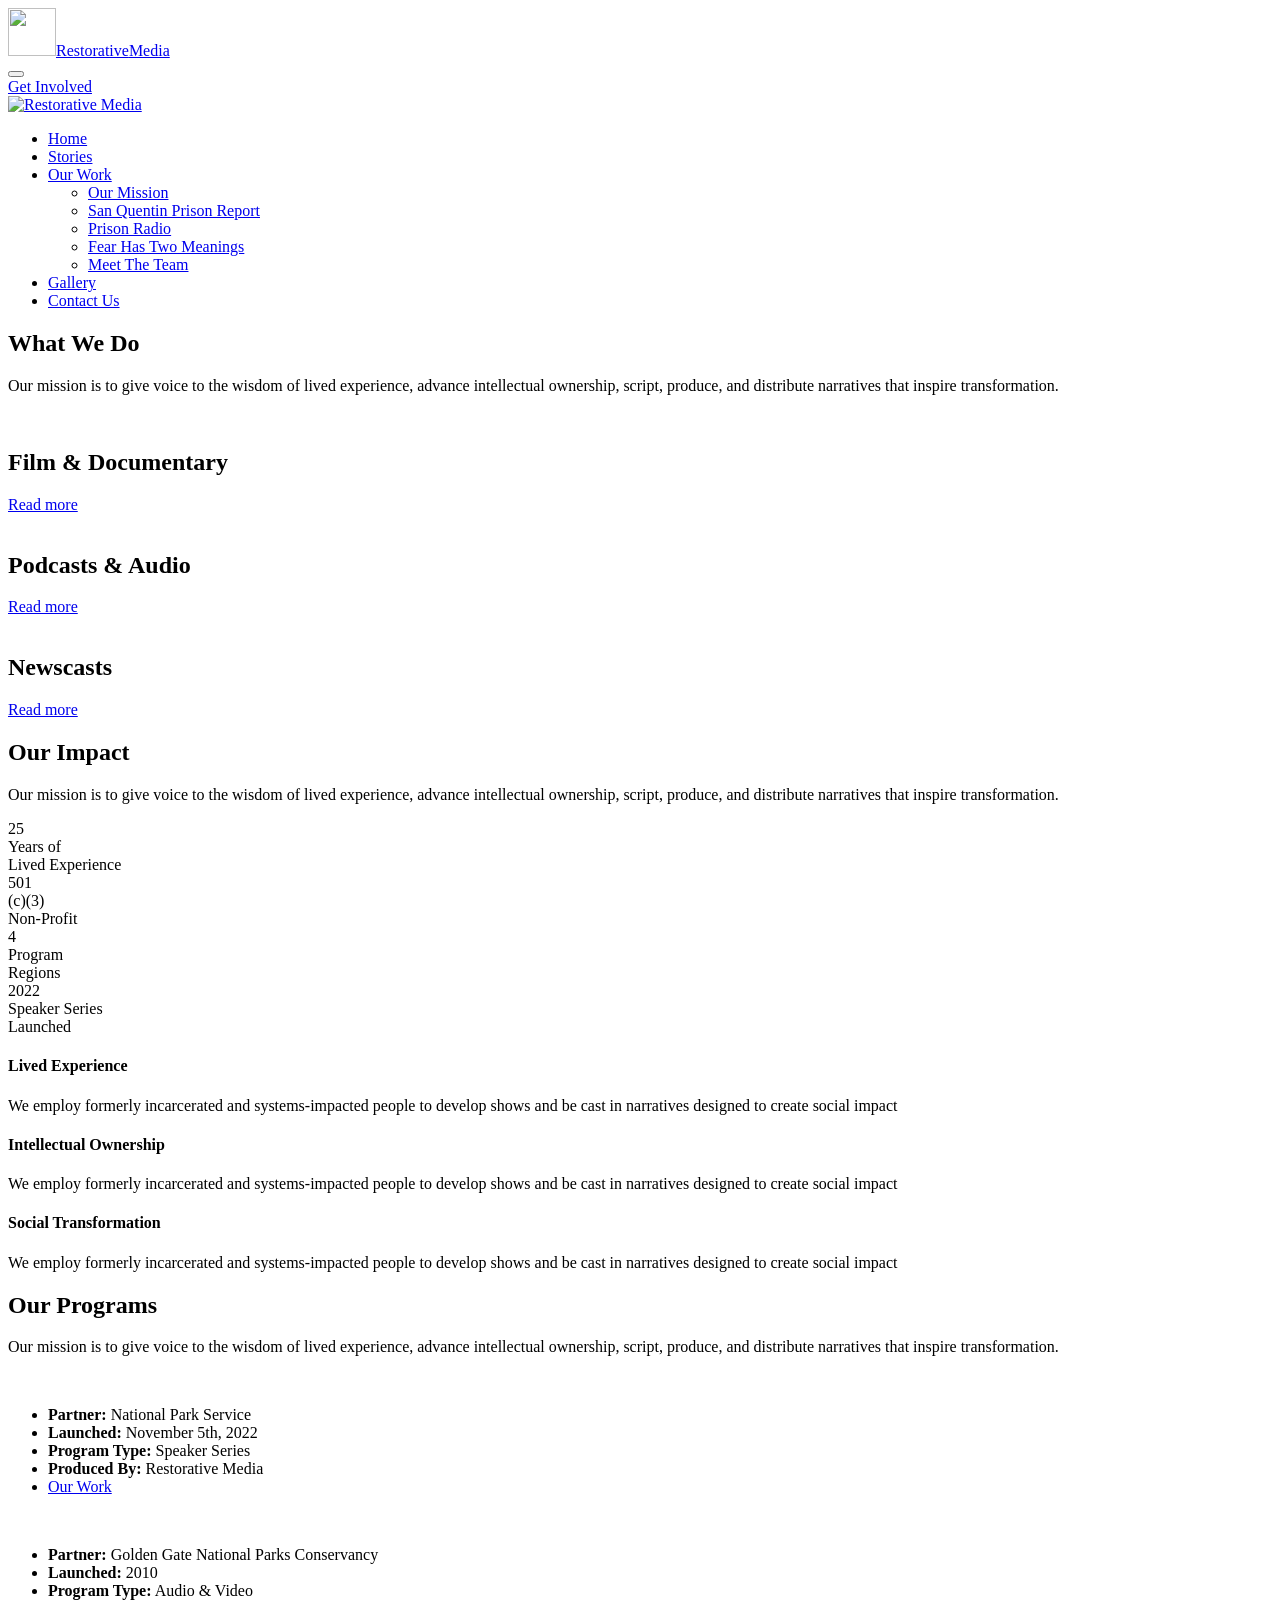
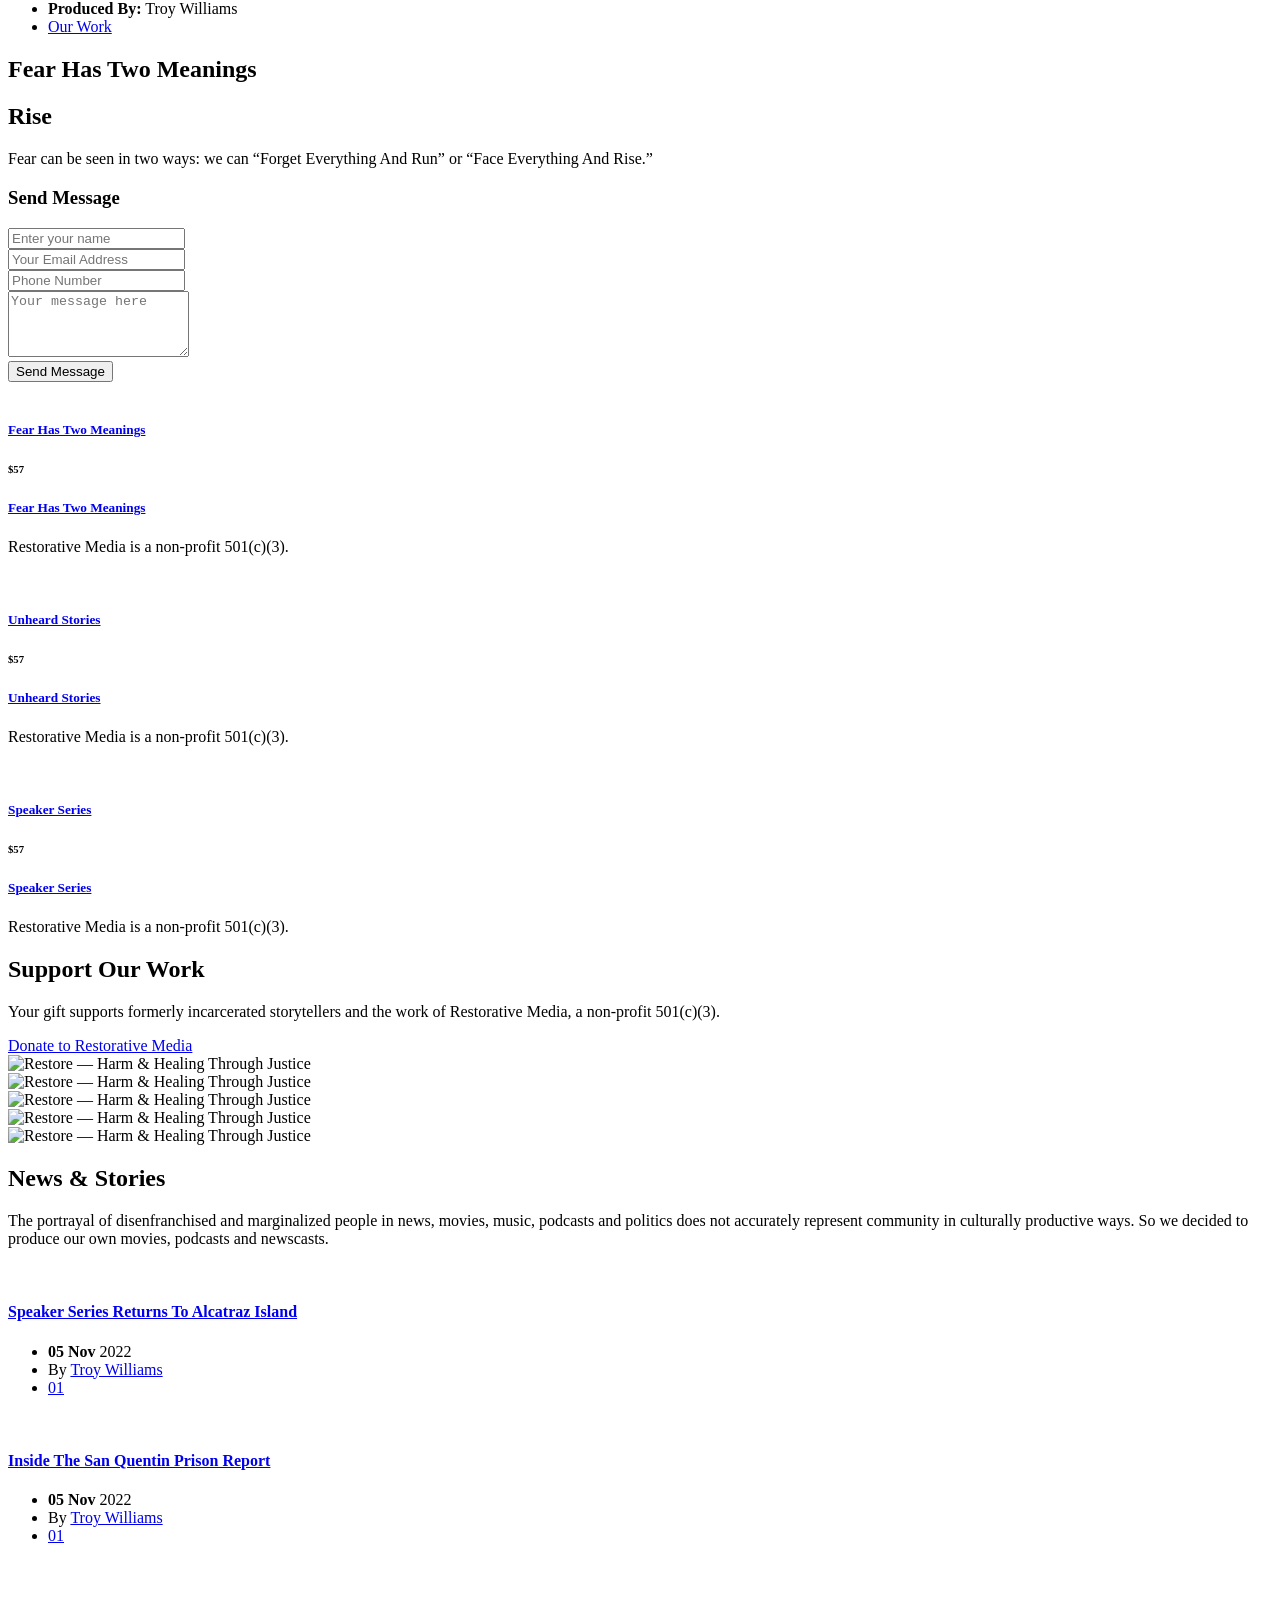
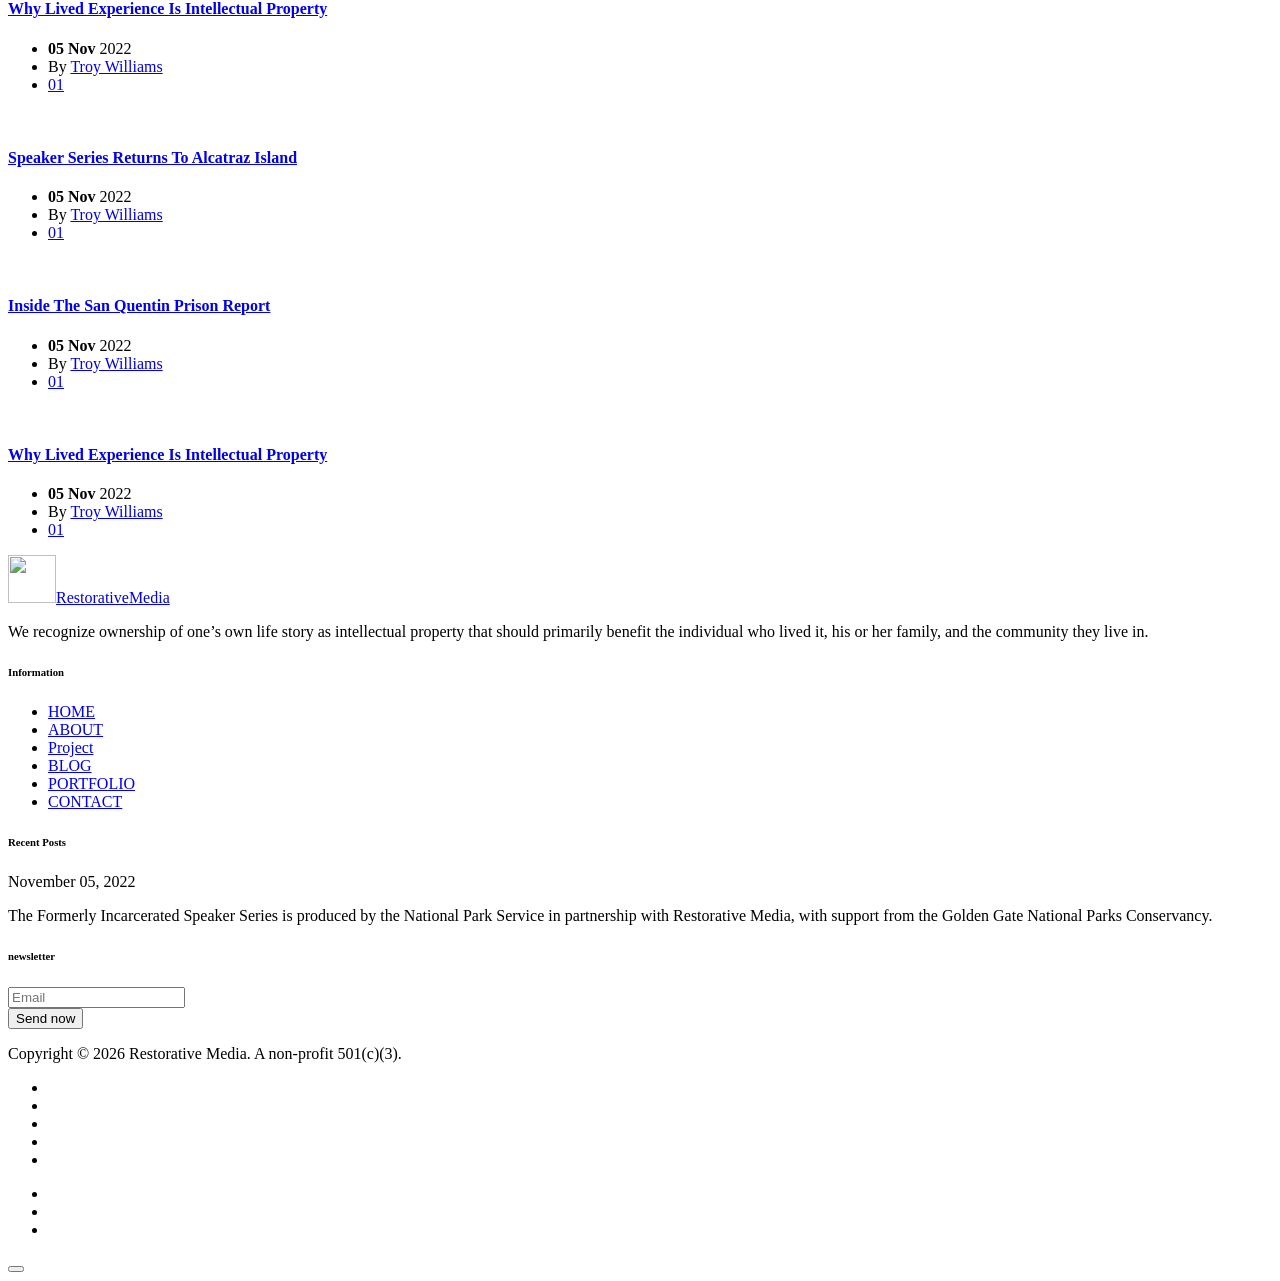
==== xhtml/index.html @ 918226c5 "Restorative Media site — initial commit Client site for Restorative Media (non-profit 501(c)(3)), bu" ====
<!--
================================================================================
  Restorative Media  |  Decolonizing Narratives
  https://www.restorativemedia.org/

  Copyright (c) 2026 Restorative Media. All rights reserved.
  This website and its contents are the property of Restorative Media.
  Unauthorized copying, distribution, or use is strictly prohibited.

  Website developed by : StynerDev
  Developer website    : https://www.styner.dev/
  Website URL          : https://www.stynerdev.com/
================================================================================
-->
<!DOCTYPE html>
<html lang="en">
<head>
	<meta charset="utf-8">
	<meta http-equiv="X-UA-Compatible" content="IE=edge">
	<!-- Content-Security-Policy: only same-origin assets may load. Blocks any injected third-party script. -->
	<meta http-equiv="Content-Security-Policy" content="default-src 'self'; base-uri 'self'; object-src 'none'; script-src 'self' 'unsafe-inline'; style-src 'self' 'unsafe-inline'; img-src 'self' data: https://i.ytimg.com; font-src 'self'; media-src 'self'; frame-src https://www.youtube.com https://www.youtube-nocookie.com; connect-src 'self'; form-action 'self'">
	<meta name="referrer" content="strict-origin-when-cross-origin">
	<meta name="author" content="StynerDev — https://www.styner.dev/">
	<meta name="designer" content="StynerDev — https://www.styner.dev/">
	<meta name="copyright" content="Copyright (c) 2026 Restorative Media. All rights reserved.">
	<meta name="robots" content="index, follow">
	<meta name="keywords" content="Restorative Media, decolonizing narratives, formerly incarcerated, Speaker Series, Alcatraz, San Quentin Prison Report, restorative justice, lived experience">
	<meta name="description" content="Restorative Media &mdash; Decolonizing Narratives">
	<meta property="og:title" content="Restorative Media &mdash; Decolonizing Narratives">
	<meta property="og:description" content="Restorative Media &mdash; Decolonizing Narratives">
	<meta property="og:image" content="">
	<meta name="format-detection" content="telephone=no">
	<link type="text/plain" rel="author" href="/humans.txt">
	
	<!-- FAVICONS ICON -->
	<link rel="icon" href="/images/favicon.ico" type="image/x-icon">
	<link rel="shortcut icon" type="image/x-icon" href="/images/favicon.png">
	
	<!-- PAGE TITLE HERE -->
	<title>Restorative Media &mdash; Decolonizing Narratives</title>
	
	<!-- MOBILE SPECIFIC -->
	<meta name="viewport" content="width=device-width, initial-scale=1">
	
	<!--[if lt IE 9]>
	<script src="/js/html5shiv.min.js"></script>
	<script src="/js/respond.min.js"></script>
	<![endif]-->
	
	<!-- STYLESHEETS -->
	<link rel="stylesheet" type="text/css" href="/fonts/fonts.css">
	<link rel="stylesheet" type="text/css" href="/css/plugins.min.css">
	<link rel="stylesheet" type="text/css" href="/plugins/fontawesome/css/font-awesome.min.css">
	<link rel="stylesheet" type="text/css" href="/plugins/line-awesome/css/line-awesome.min.css">
	<link rel="stylesheet" type="text/css" href="/plugins/flaticon/flaticon.css">
	<link rel="stylesheet" type="text/css" href="/plugins/themify/themify-icons.css">
	<link rel="stylesheet" type="text/css" href="/css/style.min.css">
	<link rel="stylesheet" type="text/css" href="/css/templete.min.css">
	<link class="skin" rel="stylesheet" type="text/css" href="/css/skin/skin-1.min.css">
	<link rel="stylesheet" type="text/css" href="/css/site.css">
	<!-- Fonts: self-hosted, no external requests -->
	
	<!-- REVOLUTION SLIDER CSS -->
	<link rel="stylesheet" type="text/css" href="/plugins/revolution/revolution/css/layers.css">
	<link rel="stylesheet" type="text/css" href="/plugins/revolution/revolution/css/settings.css">
	<link rel="stylesheet" type="text/css" href="/plugins/revolution/revolution/css/navigation.css">
	
</head>
<body id="bg">
<div class="page-wraper">
	<div id="loading-area"></div>
	<!-- header -->
    <header class="site-header hdr-on-light header-transparent mo-left">
		<!-- main header -->
        <div class="sticky-header main-bar-wraper navbar-expand-lg">
            <div class="main-bar clearfix ">
                <div class="container clearfix">
                    <!-- website logo -->
                    <div class="logo-header mostion">
						<a href="/"><img src="/images/logo-white.png" width="48" height="48" alt=""><span class="brand-name"><span>Restorative</span><span>Media</span></span></a>
					</div>
                    <!-- nav toggle button -->
                    <button class="navbar-toggler collapsed navicon justify-content-end" type="button" data-toggle="collapse" data-target="#navbarNavDropdown" aria-controls="navbarNavDropdown" aria-expanded="false" aria-label="Toggle navigation">
						<span></span>
						<span></span>
						<span></span>
					</button>
                    <!-- extra nav -->
                    <div class="extra-nav">
                        <div class="extra-cell">
                            <a href="/contact/" class="btn">Get Involved </a>
                        </div>
                    </div>
                    <!-- main nav -->
                    <div class="header-nav navbar-collapse collapse justify-content-end" id="navbarNavDropdown">
						<div class="logo-header">
							<a href="/"><img src="/images/logo.png" width="48" height="48" alt="Restorative Media"></a>
						</div>
                        <ul class="nav navbar-nav">	
							<li><a href="/">Home</a></li>
							<li><a href="/stories/">Stories</a></li>
							<li><a href="javascript:void(0);">Our Work <i class="fa fa-chevron-down"></i></a>
								<ul class="sub-menu">
									<li><a href="/our-mission/">Our Mission</a></li>
									<li><a href="/san-quentin-prison-report/">San Quentin Prison Report</a></li>
									<li><a href="/prison-radio/">Prison Radio</a></li>
									<li><a href="/fear-has-two-meanings/">Fear Has Two Meanings</a></li>
									<li><a href="/meet-the-team/">Meet The Team</a></li>
								</ul>
							</li>
							<li><a href="/gallery/">Gallery</a></li>
							<li><a href="/contact/">Contact Us</a></li>
						</ul>		
                    </div>
                </div>
            </div>
        </div>
        <!-- main header END -->
    </header>
    <!-- header END -->
    <!-- Content -->
    <div class="page-content bg-white">
        <!-- Slider Banner -->
        <div class="main-slider style-two default-banner" id="home">
            <div class="tp-banner-container">
                <div class="tp-banner" >
					<div id="welcome_wrapper" class="rev_slider_wrapper fullscreen-container" data-alias="reveal-add-on36" data-source="gallery" style="background:#ffffff;padding:0px;">
						<!-- START REVOLUTION SLIDER 5.4.7.2 fullscreen mode -->
							<div id="welcome" class="rev_slider fullscreenbanner" style="display:none;" data-version="5.4.7.2">
						<ul>	<!-- SLIDE  -->
							<li data-index="rs-100" data-transition="fadethroughdark" data-slotamount="default" data-hideafterloop="0" data-hideslideonmobile="off"  data-easein="default" data-easeout="default" data-masterspeed="default"  data-thumb=""  data-rotate="0"  data-saveperformance="off"  data-title="Slide" data-param1="" data-param2="" data-param3="" data-param4="" data-param5="" data-param6="" data-param7="" data-param8="" data-param9="" data-param10="" data-description="">
								<!-- MAIN IMAGE -->
								<img src="/images/main-slider/dummy.png"  alt=""  data-lazyload="/images/main-slider/slide5.jpg" data-bgposition="center center" data-kenburns="on" data-duration="4000" data-ease="Power3.easeInOut" data-scalestart="150" data-scaleend="100" data-rotatestart="0" data-rotateend="0" data-blurstart="0" data-blurend="0" data-offsetstart="0 0" data-offsetend="0 0" data-bgparallax="4" class="rev-slidebg" data-no-retina>
								<!-- LAYERS -->
								<!-- LAYER NR. 1 -->
								<div class="tp-caption tp-shape tp-shapewrapper ov-tp " 
									id="slide-100-layer-1" 
									data-x="['center','center','center','center']" data-hoffset="['0','0','0','0']" 
									data-y="['middle','middle','middle','middle']" data-voffset="['0','0','0','0']" 
									data-width="full"
									data-height="full"
									data-whitespace="nowrap"
									data-type="shape" 
									data-basealign="slide" 
									data-responsive_offset="off" 
									data-responsive="off"
									data-frames='[{"delay":10,"speed":1000,"frame":"0","from":"opacity:0;","to":"o:1;","ease":"Power3.easeInOut"},{"delay":"wait","speed":1500,"frame":"999","to":"opacity:0;","ease":"Power4.easeIn"}]'
									data-textAlign="['inherit','inherit','inherit','inherit']"
									data-paddingtop="[0,0,0,0]"
									data-paddingright="[0,0,0,0]"
									data-paddingbottom="[0,0,0,0]"
									data-paddingleft="[0,0,0,0]"
									style="z-index: 5;font-family:Open Sans;"></div>
								<!-- LAYER NR. 2 -->
								<div class="tp-caption  " 
									id="slide-100-layer-2" 
									data-x="['left','left','left','left']" data-hoffset="['0','0','0','15']" 
									data-y="['middle','middle','middle','middle']" data-voffset="['-70','-80','-70','-70']" 
									data-fontsize="['63','63','40','24']"
									data-lineheight="['70','70','60','30']"
									data-letterspacing="['0','0','0','0']"
									data-width="['1000','none','768','360']"
									data-height="none"
									data-whitespace="['normal','nowrap','normal','normal']"
									data-type="text" 
									data-responsive_offset="off" 
									data-responsive="off"
									data-frames='[{"delay":900,"speed":2000,"frame":"0","from":"z:0;rX:0;rY:0;rZ:0;sX:1.1;sY:1.1;skX:0;skY:0;opacity:0;","color":"#000000","to":"o:1;","ease":"Power3.easeInOut"},{"delay":"wait","speed":500,"frame":"999","color":"#000000","to":"opacity:0;","ease":"nothing"}]'
									data-textAlign="['left','left','left','left']"
									data-paddingtop="[0,0,0,0]"
									data-paddingright="[10,10,0,0]"
									data-paddingbottom="[0,0,0,0]"
									data-paddingleft="[0,0,0,0]"
									style="z-index: 6; min-width: 800px; max-width: 800px; font-weight: 700; white-space: normal; color: #000; font-family: poppins;">
										Decolonizing <br><span class="text-primary">Narratives</span>
								</div>
								<!-- LAYER NR. 3 -->
								<div class="tp-caption  " 
									id="slide-100-layer-3" 
									data-x="['left','left','left','left']" data-hoffset="['0','0','0','15']" 
									data-y="['middle','middle','middle','middle']" data-voffset="['50','20','10','10']" 
									data-fontsize="['16','16','16','14']"
									data-lineheight="['30','30','25','22']"
									data-width="['640','481','500','260']"
									data-height="none"
									data-whitespace="normal"
						 
									data-type="text" 
									data-responsive_offset="off" 
									data-responsive="off"
									data-frames='[{"delay":900,"speed":2000,"frame":"0","from":"z:0;rX:0;rY:0;rZ:0;sX:1.1;sY:1.1;skX:0;skY:0;opacity:0;","color":"#000000","to":"o:1;","ease":"Power3.easeInOut"},{"delay":"wait","speed":500,"frame":"999","color":"#000000","to":"opacity:0;","ease":"nothing"}]'
									data-textAlign="['left','left','left','left']"
									data-paddingtop="[0,0,0,0]"
									data-paddingright="[0,0,0,0]"
									data-paddingbottom="[0,0,0,0]"
									data-paddingleft="[0,0,0,0]"
									style="z-index: 7; min-width: 640px; max-width: 640px; white-space: normal; font-size: 18px; line-height: 30px; font-weight: 400; color: #000; font-family:'roboto',sans-serif;">We share lived experiences through a lens others have been unable to communicate or unwilling to see.
								</div>
								<!-- LAYER NR. 5 -->
								<a class="tp-caption rev-btn tc-btnshadow" 
									href="/contact/" target="_blank"			 
									id="slide-100-layer-4" 
									data-x="['left','left','left','left']" data-hoffset="['0','0','0','15']" 
									data-y="['middle','middle','middle','middle']" data-voffset="['140','140','100','100']" 
									data-lineheight="['60','60','50','50']"
									data-width="['200','200','200','150']"
									data-height="none"
									data-whitespace="nowrap"
									data-type="button" 
									data-actions=''
									data-responsive_offset="off" 
									data-responsive="off"
									data-frames='[{"delay":900,"speed":2000,"frame":"0","from":"y:50px;z:0;rX:0;rY:0;rZ:0;sX:1.1;sY:1.1;skX:0;skY:0;opacity:0;fbr:100;","bgcolor":"#000","to":"o:1;fbr:100;","ease":"Power3.easeInOut"},{"delay":"wait","speed":500,"frame":"999","bgcolor":"#000","to":"opacity:0;fbr:100;","ease":"Power3.easeInOut"},{"frame":"hover","speed":"150","ease":"Power1.easeInOut","to":"o:1;rX:0;rY:0;rZ:0;z:0;fbr:90%;","style":"c:rgba(0,0,0,0.5);"}]'
									data-textAlign="['center','center','center','center']"
									data-paddingtop="[0,0,0,0]"
									data-paddingright="[30,30,20,20]"
									data-paddingbottom="[0,0,0,0]"
									data-paddingleft="[30,30,20,20]"
									style="z-index: 9; min-width: 280px; max-width: 280px; letter-spacing: 2px; white-space: nowrap; font-size: 11px; line-height: 20px; font-weight: 600; color: #000; font-family: poppins; background-color: rgba(0,0,0,0); border-radius:30px 30px 30px 30px; border: 2px solid #000; box-sizing:border-box; -moz-box-sizing:border-box; -webkit-box-sizing:border-box; cursor:pointer; text-decoration: none; text-transform: uppercase;">
										Contact us
								</a>
								<!-- LAYER NR. 5 -->
								<a class="tp-caption rev-btn tc-btnshadow" 
									href="/gallery/" target="_blank"			 
									id="slide-100-layer-5" 
									data-x="['left','left','left','left']" data-hoffset="['220','220','220','15']" 
									data-y="['middle','middle','middle','middle']" data-voffset="['140','140','100','170']" 
									data-lineheight="['60','60','50','50']"
									data-width="['200','200','200','180']"
									data-height="none"
									data-whitespace="nowrap"
									data-type="button" 
									data-actions=''
									data-responsive_offset="off" 
									data-responsive="off"
									data-frames='[{"delay":900,"speed":2000,"frame":"0","from":"y:50px;z:0;rX:0;rY:0;rZ:0;sX:1.1;sY:1.1;skX:0;skY:0;opacity:0;fbr:100;","bgcolor":"#000","to":"o:1;fbr:100;","ease":"Power3.easeInOut"},{"delay":"wait","speed":500,"frame":"999","bgcolor":"#000","to":"opacity:0;fbr:100;","ease":"Power3.easeInOut"},{"frame":"hover","speed":"150","ease":"Power1.easeInOut","to":"o:1;rX:0;rY:0;rZ:0;z:0;fbr:90%;","style":"c:rgba(0,0,0,0.5);"}]'
									data-textAlign="['center','center','center','center']"
									data-paddingtop="[0,0,0,0]"
									data-paddingright="[30,30,20,20]"
									data-paddingbottom="[0,0,0,0]"
									data-paddingleft="[30,30,20,20]"
									style="z-index: 9; min-width: 280px; max-width: 280px; letter-spacing: 2px; white-space: nowrap; font-size: 11px; line-height: 20px; font-weight: 600; color: #000; font-family: poppins; background-color: rgba(0,0,0,0); border-radius:30px 30px 30px 30px; border: 2px solid #000; box-sizing:border-box; -moz-box-sizing:border-box; -webkit-box-sizing:border-box; cursor:pointer; text-decoration: none; text-transform: uppercase;">
										Our Work
								</a>
							</li>
							<li data-index="rs-200" data-transition="fadethroughdark" data-slotamount="default" data-hideafterloop="0" data-hideslideonmobile="off"  data-easein="default" data-easeout="default" data-masterspeed="default"  data-thumb=""  data-rotate="0"  data-saveperformance="off"  data-title="Slide" data-param1="" data-param2="" data-param3="" data-param4="" data-param5="" data-param6="" data-param7="" data-param8="" data-param9="" data-param10="" data-description="">
								<!-- MAIN IMAGE -->
								<img src="/images/main-slider/dummy.png"  alt=""  data-lazyload="/images/main-slider/slide6.jpg" data-bgposition="center center" data-kenburns="on" data-duration="4000" data-ease="Power3.easeInOut" data-scalestart="150" data-scaleend="100" data-rotatestart="0" data-rotateend="0" data-blurstart="0" data-blurend="0" data-offsetstart="0 0" data-offsetend="0 0" data-bgparallax="4" class="rev-slidebg" data-no-retina>
								<!-- LAYERS -->
								<!-- LAYER NR. 1 -->
								<div class="tp-caption tp-shape tp-shapewrapper ov-tp " 
									id="slide-200-layer-1" 
									data-x="['center','center','center','center']" data-hoffset="['0','0','0','0']" 
									data-y="['middle','middle','middle','middle']" data-voffset="['0','0','0','0']" 
									data-width="full"
									data-height="full"
									data-whitespace="nowrap"
									data-type="shape" 
									data-basealign="slide" 
									data-responsive_offset="off" 
									data-responsive="off"
									data-frames='[{"delay":10,"speed":1000,"frame":"0","from":"opacity:0;","to":"o:1;","ease":"Power3.easeInOut"},{"delay":"wait","speed":1500,"frame":"999","to":"opacity:0;","ease":"Power4.easeIn"}]'
									data-textAlign="['inherit','inherit','inherit','inherit']"
									data-paddingtop="[0,0,0,0]"
									data-paddingright="[0,0,0,0]"
									data-paddingbottom="[0,0,0,0]"
									data-paddingleft="[0,0,0,0]"
									style="z-index: 5;font-family:Open Sans;">
								</div>
								<!-- LAYER NR. 2 -->
								<div class="tp-caption  " 
									id="slide-200-layer-2" 
									data-x="['center','center','center','center']" data-hoffset="['0','0','0','0']" 
									data-y="['middle','middle','middle','middle']" data-voffset="['-40','-80','-70','-70']" 
									data-fontsize="['63','63','40','24']"
									data-lineheight="['90','80','70','60']"
									data-letterspacing="['0','0','0','0']"
									data-width="['1000','none','768','360']"
									data-height="none"
									data-whitespace="['normal','nowrap','normal','normal']"
									data-type="text" 
									data-responsive_offset="off" 
									data-responsive="off"
									data-frames='[{"delay":900,"speed":2000,"frame":"0","from":"z:0;rX:0;rY:0;rZ:0;sX:1.1;sY:1.1;skX:0;skY:0;opacity:0;","color":"#000000","to":"o:1;","ease":"Power3.easeInOut"},{"delay":"wait","speed":500,"frame":"999","color":"#000000","to":"opacity:0;","ease":"nothing"}]'
									data-textAlign="['center','left','center','center']"
									data-paddingtop="[0,0,0,0]"
									data-paddingright="[10,10,0,0]"
									data-paddingbottom="[0,0,0,0]"
									data-paddingleft="[0,0,0,0]"
									style="z-index: 6; min-width: 800px; max-width: 800px; font-weight: 700; white-space: normal; color: #000; font-family: poppins;">
										Decolonizing Narratives
								</div>
								<!-- LAYER NR. 3 -->
								<div class="tp-caption  " 
									id="slide-200-layer-3" 
									data-x="['center','center','center','center']" data-hoffset="['0','0','0','0']" 
									data-y="['middle','middle','middle','middle']" data-voffset="['50','20','10','10']" 
									data-fontsize="['16','16','16','14']"
									data-lineheight="['30','30','25','22']"
									data-width="['640','481','500','260']"
									data-height="none"
									data-whitespace="normal"
									data-type="text" 
									data-responsive_offset="off" 
									data-responsive="off"
									data-frames='[{"delay":900,"speed":2000,"frame":"0","from":"z:0;rX:0;rY:0;rZ:0;sX:1.1;sY:1.1;skX:0;skY:0;opacity:0;","color":"#000000","to":"o:1;","ease":"Power3.easeInOut"},{"delay":"wait","speed":500,"frame":"999","color":"#000000","to":"opacity:0;","ease":"nothing"}]'
									data-textAlign="['center','center','center','center']"
									data-paddingtop="[0,0,0,0]"
									data-paddingright="[0,0,0,0]"
									data-paddingbottom="[0,0,0,0]"
									data-paddingleft="[0,0,0,0]"
									style="z-index: 7; min-width: 640px; max-width: 640px; white-space: normal; font-size: 18px; line-height: 30px; font-weight: 400; color: #000; font-family:'roboto',sans-serif;">
										We share lived experiences through a lens others have been unable to communicate or unwilling to see.
								</div>
								<!-- LAYER NR. 5 -->
								<a class="tp-caption rev-btn tc-btnshadow" 
									href="/contact/" target="_blank"			 
									id="slide-200-layer-4" 
									data-x="['center','center','center','center']" data-hoffset="['-110','-110','-110','0']" 
									data-y="['middle','middle','middle','middle']" data-voffset="['140','140','100','100']" 
									data-lineheight="['60','60','50','50']"
									data-width="['200','200','200','150']"
									data-height="none"
									data-whitespace="nowrap"
									data-type="button" 
									data-actions=''
									data-responsive_offset="off" 
									data-responsive="off"
									data-frames='[{"delay":900,"speed":2000,"frame":"0","from":"y:50px;z:0;rX:0;rY:0;rZ:0;sX:1.1;sY:1.1;skX:0;skY:0;opacity:0;fbr:100;","bgcolor":"#fff","to":"o:1;fbr:100;","ease":"Power3.easeInOut"},{"delay":"wait","speed":500,"frame":"999","bgcolor":"#fff","to":"opacity:0;fbr:100;","ease":"Power3.easeInOut"},{"frame":"hover","speed":"150","ease":"Power1.easeInOut","to":"o:1;rX:0;rY:0;rZ:0;z:0;fbr:90%;","style":"c:rgba(0,0,0,0.5);"}]'
									data-textAlign="['center','center','center','center']"
									data-paddingtop="[0,0,0,0]"
									data-paddingright="[30,30,20,20]"
									data-paddingbottom="[0,0,0,0]"
									data-paddingleft="[30,30,20,20]"
									style="z-index: 9; min-width: 280px; max-width: 280px; letter-spacing: 2px; white-space: nowrap; font-size: 11px; line-height: 20px; font-weight: 600; color: #000; font-family: poppins; background-color: rgba(0,0,0,0); border-radius:30px 30px 30px 30px; border: 2px solid #000; box-sizing:border-box; -moz-box-sizing:border-box; -webkit-box-sizing:border-box; cursor:pointer; text-decoration: none; text-transform: uppercase;">
										Contact us
								</a>
								<!-- LAYER NR. 5 -->
								<a class="tp-caption rev-btn tc-btnshadow" 
									href="/gallery/" target="_blank"			 
									id="slide-200-layer-5" 
									data-x="['center','center','center','center']" data-hoffset="['110','110','110','0']" 
									data-y="['middle','middle','middle','middle']" data-voffset="['140','140','100','170']" 
									data-lineheight="['60','60','50','50']"
									data-width="['200','200','200','180']"
									data-height="none"
									data-whitespace="nowrap"
									data-type="button" 
									data-actions=''
									data-responsive_offset="off" 
									data-responsive="off"
									data-frames='[{"delay":900,"speed":2000,"frame":"0","from":"y:50px;z:0;rX:0;rY:0;rZ:0;sX:1.1;sY:1.1;skX:0;skY:0;opacity:0;fbr:100;","bgcolor":"#fff","to":"o:1;fbr:100;","ease":"Power3.easeInOut"},{"delay":"wait","speed":500,"frame":"999","bgcolor":"#fff","to":"opacity:0;fbr:100;","ease":"Power3.easeInOut"},{"frame":"hover","speed":"150","ease":"Power1.easeInOut","to":"o:1;rX:0;rY:0;rZ:0;z:0;fbr:90%;","style":"c:rgba(0,0,0,0.5);"}]'
									data-textAlign="['center','center','center','center']"
									data-paddingtop="[0,0,0,0]"
									data-paddingright="[30,30,20,20]"
									data-paddingbottom="[0,0,0,0]"
									data-paddingleft="[30,30,20,20]"
									style="z-index: 9; min-width: 280px; max-width: 280px; letter-spacing: 2px; white-space: nowrap; font-size: 11px; line-height: 20px; font-weight: 600; color: #000; font-family: poppins; background-color: rgba(0,0,0,0); border-radius:30px 30px 30px 30px; border: 2px solid #000; box-sizing:border-box; -moz-box-sizing:border-box; -webkit-box-sizing:border-box; cursor:pointer; text-decoration: none; text-transform: uppercase;">
										Our Work
								</a>
							</li>
							<li data-index="rs-300" data-transition="fadethroughdark" data-slotamount="default" data-hideafterloop="0" data-hideslideonmobile="off"  data-easein="default" data-easeout="default" data-masterspeed="default"  data-thumb=""  data-rotate="0"  data-saveperformance="off"  data-title="Slide" data-param1="" data-param2="" data-param3="" data-param4="" data-param5="" data-param6="" data-param7="" data-param8="" data-param9="" data-param10="" data-description="">
								<!-- MAIN IMAGE -->
								<img src="/images/main-slider/dummy.png"  alt=""  data-lazyload="/images/main-slider/slide7.jpg" data-bgposition="center center" data-kenburns="on" data-duration="4000" data-ease="Power3.easeInOut" data-scalestart="150" data-scaleend="100" data-rotatestart="0" data-rotateend="0" data-blurstart="0" data-blurend="0" data-offsetstart="0 0" data-offsetend="0 0" data-bgparallax="4" class="rev-slidebg" data-no-retina>
								<!-- LAYERS -->
								<!-- LAYER NR. 1 -->
								<div class="tp-caption tp-shape tp-shapewrapper ov-tp " 
									id="slide-300-layer-1" 
									data-x="['right','right','right','right']" data-hoffset="['0','0','0','15']" 
									data-y="['middle','middle','middle','middle']" data-voffset="['0','0','0','0']" 
									data-width="full"
									data-height="full"
									data-whitespace="nowrap"
									data-type="shape" 
									data-basealign="slide" 
									data-responsive_offset="off" 
									data-responsive="off"
									data-frames='[{"delay":10,"speed":1000,"frame":"0","from":"opacity:0;","to":"o:1;","ease":"Power3.easeInOut"},{"delay":"wait","speed":1500,"frame":"999","to":"opacity:0;","ease":"Power4.easeIn"}]'
									data-textAlign="['inherit','inherit','inherit','inherit']"
									data-paddingtop="[0,0,0,0]"
									data-paddingright="[0,0,0,0]"
									data-paddingbottom="[0,0,0,0]"
									data-paddingleft="[0,0,0,0]"
									style="z-index: 5;font-family:Open Sans;"></div>
								<!-- LAYER NR. 2 -->
								<div class="tp-caption  " 
									id="slide-300-layer-2" 
									data-x="['right','right','right','right']" data-hoffset="['0','0','0','15']" 
									data-y="['middle','middle','middle','middle']" data-voffset="['-70','-80','-70','-70']" 
									data-fontsize="['63','63','40','24']"
									data-lineheight="['70','70','60','30']"
									data-letterspacing="['0','0','0','0']"
									data-width="['1000','none','768','360']"
									data-height="none"
									data-whitespace="['normal','nowrap','normal','normal']"
									data-type="text" 
									data-responsive_offset="off" 
									data-responsive="off"
									data-frames='[{"delay":900,"speed":2000,"frame":"0","from":"z:0;rX:0;rY:0;rZ:0;sX:1.1;sY:1.1;skX:0;skY:0;opacity:0;","color":"#000000","to":"o:1;","ease":"Power3.easeInOut"},{"delay":"wait","speed":500,"frame":"999","color":"#000000","to":"opacity:0;","ease":"nothing"}]'
									data-textAlign="['right','right','right','right']"
									data-paddingtop="[0,0,0,0]"
									data-paddingright="[10,10,0,0]"
									data-paddingbottom="[0,0,0,0]"
									data-paddingleft="[0,0,0,0]"
									style="z-index: 6; min-width: 800px; max-width: 800px; font-weight: 700; white-space: normal; color: #000; font-family: poppins;">
										Decolonizing <br><span class="text-primary">Narratives</span>
								</div>
								<!-- LAYER NR. 3 -->
								<div class="tp-caption  " 
									id="slide-300-layer-3" 
									data-x="['right','right','right','right']" data-hoffset="['0','0','0','15']" 
									data-y="['middle','middle','middle','middle']" data-voffset="['50','20','10','10']" 
									data-fontsize="['16','16','16','14']"
									data-lineheight="['30','30','25','22']"
									data-width="['640','481','500','260']"
									data-height="none"
									data-whitespace="normal"
						 
									data-type="text" 
									data-responsive_offset="off" 
									data-responsive="off"
									data-frames='[{"delay":900,"speed":2000,"frame":"0","from":"z:0;rX:0;rY:0;rZ:0;sX:1.1;sY:1.1;skX:0;skY:0;opacity:0;","color":"#000000","to":"o:1;","ease":"Power3.easeInOut"},{"delay":"wait","speed":500,"frame":"999","color":"#000000","to":"opacity:0;","ease":"nothing"}]'
									data-textAlign="['right','right','right','right']"
									data-paddingtop="[0,0,0,0]"
									data-paddingright="[0,0,0,0]"
									data-paddingbottom="[0,0,0,0]"
									data-paddingleft="[0,0,0,0]"
									style="z-index: 7; min-width: 640px; max-width: 640px; white-space: normal; font-size: 18px; line-height: 30px; font-weight: 400; color: #000; font-family:'roboto',sans-serif;">
										We share lived experiences through a lens others have been unable to communicate or unwilling to see.
								</div>
								<!-- LAYER NR. 5 -->
								<a class="tp-caption rev-btn tc-btnshadow" 
									href="/contact/" target="_blank"			 
									id="slide-300-layer-4" 
									data-x="['right','right','right','right']" data-hoffset="['0','0','0','15']" 
									data-y="['middle','middle','middle','middle']" data-voffset="['140','140','100','100']" 
									data-lineheight="['60','60','50','50']"
									data-width="['200','200','200','150']"
									data-height="none"
									data-whitespace="nowrap"
									data-type="button" 
									data-actions=''
									data-responsive_offset="off" 
									data-responsive="off"
									data-frames='[{"delay":900,"speed":2000,"frame":"0","from":"y:50px;z:0;rX:0;rY:0;rZ:0;sX:1.1;sY:1.1;skX:0;skY:0;opacity:0;fbr:100;","bgcolor":"#fff","to":"o:1;fbr:100;","ease":"Power3.easeInOut"},{"delay":"wait","speed":500,"frame":"999","bgcolor":"#fff","to":"opacity:0;fbr:100;","ease":"Power3.easeInOut"},{"frame":"hover","speed":"150","ease":"Power1.easeInOut","to":"o:1;rX:0;rY:0;rZ:0;z:0;fbr:90%;","style":"c:rgba(0,0,0,0.5);"}]'
									data-textAlign="['center','center','center','center']"
									data-paddingtop="[0,0,0,0]"
									data-paddingright="[30,30,20,20]"
									data-paddingbottom="[0,0,0,0]"
									data-paddingleft="[30,30,20,20]"
									style="z-index: 9; min-width: 280px; max-width: 280px; letter-spacing: 2px; white-space: nowrap; font-size: 11px; line-height: 20px; font-weight: 600; color: #000; font-family: poppins; background-color: rgba(0,0,0,0); border-radius:30px 30px 30px 30px; border: 2px solid #000; box-sizing:border-box; -moz-box-sizing:border-box; -webkit-box-sizing:border-box; cursor:pointer; text-decoration: none; text-transform: uppercase;">
										Contact us
								</a>
								<!-- LAYER NR. 5 -->
								<a class="tp-caption rev-btn tc-btnshadow" 
									href="/gallery/" target="_blank"			 
									id="slide-300-layer-5" 
									data-x="['right','right','right','right']" data-hoffset="['220','220','220','15']" 
									data-y="['middle','middle','middle','middle']" data-voffset="['140','140','100','170']" 
									data-lineheight="['60','60','50','50']"
									data-width="['200','200','200','180']"
									data-height="none"
									data-whitespace="nowrap"
									data-type="button" 
									data-actions=''
									data-responsive_offset="off" 
									data-responsive="off"
									data-frames='[{"delay":900,"speed":2000,"frame":"0","from":"y:50px;z:0;rX:0;rY:0;rZ:0;sX:1.1;sY:1.1;skX:0;skY:0;opacity:0;fbr:100;","bgcolor":"#fff","to":"o:1;fbr:100;","ease":"Power3.easeInOut"},{"delay":"wait","speed":500,"frame":"999","bgcolor":"#fff","to":"opacity:0;fbr:100;","ease":"Power3.easeInOut"},{"frame":"hover","speed":"150","ease":"Power1.easeInOut","to":"o:1;rX:0;rY:0;rZ:0;z:0;fbr:90%;","style":"c:rgba(0,0,0,0.5);"}]'
									data-textAlign="['center','center','center','center']"
									data-paddingtop="[0,0,0,0]"
									data-paddingright="[30,30,20,20]"
									data-paddingbottom="[0,0,0,0]"
									data-paddingleft="[30,30,20,20]"
									style="z-index: 9; min-width: 280px; max-width: 280px; letter-spacing: 2px; white-space: nowrap; font-size: 11px; line-height: 20px; font-weight: 600; color: #000; font-family: poppins; background-color: rgba(0,0,0,0); border-radius:30px 30px 30px 30px; border: 2px solid #000; box-sizing:border-box; -moz-box-sizing:border-box; -webkit-box-sizing:border-box; cursor:pointer; text-decoration: none; text-transform: uppercase;">
										Our Work
								</a>
							</li>
						</ul>
						<div class="tp-bannertimer tp-bottom" style="visibility: hidden !important;"></div>	</div>
					</div><!-- END REVOLUTION SLIDER -->     
				</div>        
			</div>        
		</div>        
		<!-- Slider Banner END -->
		<!-- Slider Banner -->
		<div class="content-block">
			<!-- Our Services -->
			<div class="section-full content-inner-2">
				<div class="container">
					<div class="section-head text-center">
						<h2 class="head-title">What We Do</h2>
						<p>Our mission is to give voice to the wisdom of lived experience, advance intellectual ownership, script, produce, and distribute narratives that inspire transformation.</p>
					</div>
					<div class="blog-carousel2 owl-carousel owl-style1 our-services owl-none owl-dots-style1 owl-theme">
						<div class="item">
							<div class="services-bx1">
								<div class="dlab-media radius-md shadow">
									<img src="/images//portfolio/portfolio-box/pic1.jpg" alt="">
								</div>
								<div class="dlab-content">
									<h2 class="dlab-title m-b10">Film &amp; Documentary</h2>
									<a href="/gallery/" class="btn-link">Read more <i class="fa fa-angle-double-right"></i></a>
								</div>
							</div>
						</div>
						<div class="item">
							<div class="services-bx1">
								<div class="dlab-media radius-md shadow">
									<img src="/images//portfolio/portfolio-box/pic2.jpg" alt="">
								</div>
								<div class="dlab-content">
									<h2 class="dlab-title m-b10">Podcasts &amp; Audio</h2>
									<a href="/gallery/" class="btn-link">Read more <i class="fa fa-angle-double-right"></i></a>
								</div>
							</div>
						</div>
						<div class="item">
							<div class="services-bx1">
								<div class="dlab-media radius-md shadow">
									<img src="/images//portfolio/portfolio-box/pic3.jpg" alt="">
								</div>
								<div class="dlab-content">
									<h2 class="dlab-title m-b10">Newscasts</h2>
									<a href="/gallery/" class="btn-link">Read more <i class="fa fa-angle-double-right"></i></a>
								</div>
							</div>
						</div>
					</div>
				</div>
			</div>
			<!-- Our Services End -->
			<div class="section-full content-inner-1 bg-href overlay-black-dark bg-img-fix" style="background-image: url(/images/background/bg2.jpg); background-size: cover;">
				<div class="container">
					<div class="section-head text-center text-white">
						<h2 class="head-title">Our Impact</h2>
						<p>Our mission is to give voice to the wisdom of lived experience, advance intellectual ownership, script, produce, and distribute narratives that inspire transformation.</p>
					</div>
					<div class="row">
						<div class="col-lg-3 col-md-6 col-sm-6 col-6">
							<div class="counter-left intera-counter counter-style1 counter-white">
								<div class="counter">25</div>
								<span class="text-white">Years of<br> Lived Experience</span> 
							</div>
						</div>
						<div class="col-lg-3 col-md-6 col-sm-6 col-6">
							<div class="counter-left intera-counter counter-style1 counter-white">
								<div class="counter">501</div>
								<span class="text-white">(c)(3)<br> Non-Profit</span> 
							</div>
						</div>
						<div class="col-lg-3 col-md-6 col-sm-6 col-6">
							<div class="counter-left intera-counter counter-style1 counter-white">
								<div class="counter">4</div>
								<span class="text-white">Program<br> Regions</span> 
							</div>
						</div>
						<div class="col-lg-3 col-md-6 col-sm-6 col-6">
							<div class="counter-left intera-counter counter-style1 counter-white">
								<div class="counter">2022</div>
								<span class="text-white">Speaker Series<br> Launched</span> 
							</div>
						</div>
					</div>
					<div class="row services-bx">
						<div class="col-lg-4">
							<div class="icon-bx-wraper sr-iconbox bg-white p-a30 text-left shadow">
								<div class="icon-lg m-b20">
									<a href="javascript:void(0)" class="icon-cell"><i class="flaticon-bedside-table text-black-dark"></i></a>
								</div>
								<div class="icon-content">
									<h4 class="dlab-tilte">Lived Experience</h4>
									<div class="title-separate bg-primary"></div>
									<p>We employ formerly incarcerated and systems-impacted people to develop shows and be cast in narratives designed to create social impact </p>
								</div>
							</div>
						</div>
						<div class="col-lg-4">
							<div class="icon-bx-wraper sr-iconbox bg-white p-a30 text-left shadow">
								<div class="icon-lg m-b20">
									<a href="javascript:void(0)" class="icon-cell"><i class="flaticon-project text-black-dark"></i></a>
								</div>
								<div class="icon-content">
									<h4 class="dlab-tilte">Intellectual Ownership</h4>
									<div class="title-separate bg-primary"></div>
									<p>We employ formerly incarcerated and systems-impacted people to develop shows and be cast in narratives designed to create social impact </p>
								</div>
							</div>
						</div>
						<div class="col-lg-4">
							<div class="icon-bx-wraper sr-iconbox bg-white p-a30 text-left shadow">
								<div class="icon-lg m-b20">
									<a href="javascript:void(0)" class="icon-cell"><i class="flaticon-idea text-black-dark"></i></a>
								</div>
								<div class="icon-content">
									<h4 class="dlab-tilte">Social Transformation</h4>
									<div class="title-separate bg-primary"></div>
									<p>We employ formerly incarcerated and systems-impacted people to develop shows and be cast in narratives designed to create social impact </p>
								</div>
							</div>
						</div>
					</div>
				</div>
			</div>
			<!-- About Services -->
			<div class="section-full content-inner-2">
				<div class="container">
					<div class="section-head text-left max-w700">
						<h2 class="head-title">Our Programs</h2>
						<p>Our mission is to give voice to the wisdom of lived experience, advance intellectual ownership, script, produce, and distribute narratives that inspire transformation.</p>
					</div>
					<div class="row">
						<div class="col-lg-12">
							<div class="project-carousel-1 project-style-3 owl-carousel">
								<div class="item">
									 <div class="project-info-box">
										<div class="project-media">
											<img src="/images/projects/project-slide/img2.jpg" alt="">
										</div>
										<div class="project-content">
											<ul class="list-details">
												<li>
													<strong>Partner:</strong>
													<span>National Park Service</span>
												</li>
												<li>
													<strong>Launched:</strong>
													<span>November 5th, 2022</span>
												</li>
												<li>
													<strong>Program Type:</strong>
													<span>Speaker Series</span>
												</li>
												<li>
													<strong>Produced By:</strong>
													<span>Restorative Media</span>
												</li>
												<li>
													<a href="/gallery/" class="btn outline outline-2 button-lg black m-t10 radius-xl btn-aware">Our Work<span></span></a>
												</li>
											</ul>
										</div>
									 </div>
								</div>
								<div class="item">
									 <div class="project-info-box">
										<div class="project-media">
											<img src="/images/projects/project-slide/img3.jpg" alt="">
										</div>
										<div class="project-content">
											<ul class="list-details">
												<li>
													<strong>Partner:</strong>
													<span>Golden Gate National Parks Conservancy</span>
												</li>
												<li>
													<strong>Launched:</strong>
													<span>2010</span>
												</li>
												<li>
													<strong>Program Type:</strong>
													<span>Audio &amp; Video</span>
												</li>
												<li>
													<strong>Produced By:</strong>
													<span>Troy Williams</span>
												</li>
												<li>
													<a href="/gallery/" class="btn outline outline-2 button-lg black m-t10 radius-xl btn-aware">Our Work<span></span></a>
												</li>
											</ul>
										</div>
									 </div>
								 </div>
							 </div>
						 </div>
					</div>
				</div>
			</div>
			<!-- Projects End -->
			<div class="section-full content-inner overlay-black-dark message-style1 bg-img-fix contact-area" style="background-image: url(/images/background/bg3.jpg); background-size: cover;">
				<div class="container">
					<div class="row">
						<div class="col-lg-6 align-self-center">
							<div class="section-head text-white mb-0 max-w500">
								<h2 class="title-head text-white">Fear Has Two Meanings</h2>
								<h2 class="save-progress text-primary m-b10">Rise</h2>
								<p class="text-white">Fear can be seen in two ways: we can &ldquo;Forget Everything And Run&rdquo; or &ldquo;Face Everything And Rise.&rdquo;</p>
							</div>
						</div>
						<div class="col-lg-6">
							<div class="message-bx bg-primary">
								<h3 class="text-center text-white">Send Message</h3>
								<form class="dzSubscribe" action="script/mailchamp.php" method="post">
									<div class="dzSubscribeMsg"></div>
									<div class="input-group">
										<div class="input-group-prepend">
											<span class="input-group-text"><i class="fa fa-user"></i></span>
										</div>
										<input name="dzName" type="text" required="" class="form-control" placeholder="Enter your name">
									</div>
									<div class="input-group">
										<div class="input-group-prepend">
											<span class="input-group-text"><i class="fa fa-envelope-o"></i></span>
										</div>
										<input name="dzEmail" type="email" class="form-control" required="" placeholder="Your Email Address">
									</div>
									<div class="input-group">
										<div class="input-group-prepend">
											<span class="input-group-text"><i class="fa fa-phone"></i></span>
										</div>
										<input name="dzPhone" type="text" class="form-control" required="" placeholder="Phone Number">
									</div>
									<div class="input-group">
										<div class="input-group-prepend">
											<span class="input-group-text"><i class="fa fa-pencil"></i></span>
										</div>
										<textarea name="dzMessage" rows="4" class="form-control" required="" placeholder="Your message here"></textarea>
									</div>
									<div class="text-center m-t10">
										<button name="submit" value="Submit" type="submit" class="btn radius-xl btn-lg black">Send Message<span></span></button>
									</div>
								</form>								
							</div>
						</div>
					</div>
				</div>
			</div>
			<!-- Product Section -->
			<div class="section-full content-inner">
				<div class="container">
					<div class="row">
						<div class="col-xl-9 col-lg-12">
							<div class="product-item-carousel owl-carousel owl-none owl-dots owl-dots-style1">
								<div class="item">
									<div class="item-box m-b30">
										<div class="item-img product-box1">
											<img src="/images/product/product3.jpg" alt="">
											<div class="item-info">
												<h5 class="item-title"><a href="javascript:void(0)">Fear Has Two Meanings</a></h5>
												<h6 class="item-price">$57</h6>
											</div>
											<div class="item-info-hover">
												<h5 class="item-title"><a href="javascript:void(0)" class="text-white">Fear Has Two Meanings</a></h5>
												<p class="m-b0">Restorative Media is a non-profit 501(c)(3).</p>
											</div>
										</div>
									</div>
								</div>
								<div class="item">
									<div class="item-box m-b30">
										<div class="item-img product-box1">
											<img src="/images/product/product1.jpg" alt="">
											<div class="item-info">
												<h5 class="item-title"><a href="javascript:void(0)">Unheard Stories</a></h5>
												<h6 class="item-price">$57</h6>
											</div>
											<div class="item-info-hover">
												<h5 class="item-title"><a href="javascript:void(0)" class="text-white">Unheard Stories</a></h5>
												<p class="m-b0">Restorative Media is a non-profit 501(c)(3).</p>
											</div>
										</div>
									</div>
								</div>
								<div class="item">
									<div class="item-box m-b30">
										<div class="item-img product-box1">
											<img src="/images/product/product2.jpg" alt="">
											<div class="item-info">
												<h5 class="item-title"><a href="javascript:void(0)">Speaker Series</a></h5>
												<h6 class="item-price">$57</h6>
											</div>
											<div class="item-info-hover">
												<h5 class="item-title"><a href="javascript:void(0)" class="text-white">Speaker Series</a></h5>
												<p class="m-b0">Restorative Media is a non-profit 501(c)(3).</p>
											</div>
										</div>
									</div>
								</div>
							</div>
						</div>
						<div class="col-xl-3 col-lg-12">
							<div class="section-head text-left">
								<h2 class="head-title">Support Our Work</h2>
								<p>Your gift supports formerly incarcerated storytellers and the work of Restorative Media, a non-profit 501(c)(3).</p>
								<a href="https://www.paypal.com/donate/?hosted_button_id=6EZ5H9FA9KHVA" target="_blank" rel="noopener noreferrer" class="btn radius-xl"><i class="fa fa-heart m-r5"></i> Donate to Restorative Media</a>
							</div>
						</div>
					</div>
				</div>
			</div>
			<!-- Product Section End -->
			<!-- Our Clients -->
			<div class="section-full content-inner-2 overlay-primary-dark bg-img-fix" style="background-image: url(/images/background/bg3.jpg);">
				<div class="container">
					<div class="client-logo owl-carousel owl-none client-logo-bx1">
						<div class="item"><div class="client-bx shadow"><img src="/images/logo/logo1/restore-logo.png" width="205" height="130" alt="Restore — Harm &amp; Healing Through Justice"></div></div>
						<div class="item"><div class="client-bx shadow"><img src="/images/logo/logo1/restore-logo.png" width="205" height="130" alt="Restore — Harm &amp; Healing Through Justice"></div></div>
						<div class="item"><div class="client-bx shadow"><img src="/images/logo/logo1/restore-logo.png" width="205" height="130" alt="Restore — Harm &amp; Healing Through Justice"></div></div>
						<div class="item"><div class="client-bx shadow"><img src="/images/logo/logo1/restore-logo.png" width="205" height="130" alt="Restore — Harm &amp; Healing Through Justice"></div></div>
						<div class="item"><div class="client-bx shadow"><img src="/images/logo/logo1/restore-logo.png" width="205" height="130" alt="Restore — Harm &amp; Healing Through Justice"></div></div>
					</div>
				</div>
			</div>			
			<!-- Our Clients End -->
			<!-- Blog Section -->
			<div class="section-full content-inner bg-white">
				<div class="container">
					<div class="section-head text-center">
						<h2 class="head-title">News &amp; Stories</h2>
						<p>The portrayal of disenfranchised and marginalized people in news, movies, music, podcasts and politics does not accurately represent community in culturally productive ways. So we decided to produce our own movies, podcasts and newscasts.</p>
					</div>
					<div class="row">
						<div class="col-xl-4 col-lg-6 col-md-6">
							<div class="blog-post dlab-box post-style2">
								<div class="blog-media dlab-img-overlay1">
									<img src="/images/blog/blog/pic1.jpg" alt="">
									<div class="overlay-bx">
										<div class="overlay-icon"> 
											<a href="/our-mission/"> <i class="fa fa-link icon-bx-xs"></i> </a> 
										</div>
									</div>
								</div>
								<div class="dlab-post-info p-a30">
									<div class="dlab-post-title">
										<h4 class="post-title font-weight-600"><a href="/our-mission/">Speaker Series Returns To Alcatraz Island </a></h4>
									</div>
									<div class="dlab-post-meta">
										<ul>
											<li class="post-date"> <i class="fa fa-clock-o"></i><strong>05 Nov</strong> <span> 2022</span> </li>
											<li class="post-author"><i class="fa fa-user"></i>By <a href="javascript:void(0)" title="Posts by Troy Williams" rel="author">Troy Williams</a> </li>
											<li class="post-comment"><i class="fa fa-comments"></i> <a href="javascript:void(0)" class="comments-link">01</a> </li>
										</ul>
									</div>
								</div>
							</div>
						</div>
						<div class="col-xl-4 col-lg-6 col-md-6">
							<div class="blog-post dlab-box post-style2">
								<div class="blog-media dlab-img-overlay1">
									<img src="/images/blog/blog/pic2.jpg" alt="">
									<div class="overlay-bx">
										<div class="overlay-icon"> 
											<a href="/our-mission/"> <i class="fa fa-link icon-bx-xs"></i> </a> 
										</div>
									</div>
								</div>
								<div class="dlab-post-info p-a30">
									<div class="dlab-post-title">
										<h4 class="post-title font-weight-600"><a href="/our-mission/">Inside The San Quentin Prison Report </a></h4>
									</div>
									<div class="dlab-post-meta">
										<ul>
											<li class="post-date"> <i class="fa fa-clock-o"></i><strong>05 Nov</strong> <span> 2022</span> </li>
											<li class="post-author"><i class="fa fa-user"></i>By <a href="javascript:void(0)" title="Posts by Troy Williams" rel="author">Troy Williams</a> </li>
											<li class="post-comment"><i class="fa fa-comments"></i> <a href="javascript:void(0)" class="comments-link">01</a> </li>
										</ul>
									</div>
								</div>
							</div>
						</div>
						<div class="col-xl-4 col-lg-6 col-md-6">
							<div class="blog-post dlab-box post-style2">
								<div class="blog-media dlab-img-overlay1">
									<img src="/images/blog/blog/pic3.jpg" alt="">
									<div class="overlay-bx">
										<div class="overlay-icon"> 
											<a href="/our-mission/"> <i class="fa fa-link icon-bx-xs"></i> </a> 
										</div>
									</div>
								</div>
								<div class="dlab-post-info p-a30">
									<div class="dlab-post-title">
										<h4 class="post-title font-weight-600"><a href="/our-mission/">Why Lived Experience Is Intellectual Property</a></h4>
									</div>
									<div class="dlab-post-meta">
										<ul>
											<li class="post-date"> <i class="fa fa-clock-o"></i><strong>05 Nov</strong> <span> 2022</span> </li>
											<li class="post-author"><i class="fa fa-user"></i>By <a href="javascript:void(0)" title="Posts by Troy Williams" rel="author">Troy Williams</a> </li>
											<li class="post-comment"><i class="fa fa-comments"></i> <a href="javascript:void(0)" class="comments-link">01</a> </li>
										</ul>
									</div>
								</div>
							</div>
						</div>
						<div class="col-xl-4 col-lg-6 col-md-6">
							<div class="blog-post dlab-box post-style2">
								<div class="blog-media dlab-img-overlay1">
									<img src="/images/blog/blog/pic4.jpg" alt="">
									<div class="overlay-bx">
										<div class="overlay-icon"> 
											<a href="/our-mission/"> <i class="fa fa-link icon-bx-xs"></i> </a> 
										</div>
									</div>
								</div>
								<div class="dlab-post-info p-a30">
									<div class="dlab-post-title">
										<h4 class="post-title font-weight-600"><a href="/our-mission/">Speaker Series Returns To Alcatraz Island </a></h4>
									</div>
									<div class="dlab-post-meta">
										<ul>
											<li class="post-date"> <i class="fa fa-clock-o"></i><strong>05 Nov</strong> <span> 2022</span> </li>
											<li class="post-author"><i class="fa fa-user"></i>By <a href="javascript:void(0)" title="Posts by Troy Williams" rel="author">Troy Williams</a> </li>
											<li class="post-comment"><i class="fa fa-comments"></i> <a href="javascript:void(0)" class="comments-link">01</a> </li>
										</ul>
									</div>
								</div>
							</div>
						</div>
						<div class="col-xl-4 col-lg-6 col-md-6">
							<div class="blog-post dlab-box post-style2">
								<div class="blog-media dlab-img-overlay1">
									<img src="/images/blog/blog/pic5.jpg" alt="">
									<div class="overlay-bx">
										<div class="overlay-icon"> 
											<a href="/our-mission/"> <i class="fa fa-link icon-bx-xs"></i> </a> 
										</div>
									</div>
								</div>
								<div class="dlab-post-info p-a30">
									<div class="dlab-post-title">
										<h4 class="post-title font-weight-600"><a href="/our-mission/">Inside The San Quentin Prison Report </a></h4>
									</div>
									<div class="dlab-post-meta">
										<ul>
											<li class="post-date"> <i class="fa fa-clock-o"></i><strong>05 Nov</strong> <span> 2022</span> </li>
											<li class="post-author"><i class="fa fa-user"></i>By <a href="javascript:void(0)" title="Posts by Troy Williams" rel="author">Troy Williams</a> </li>
											<li class="post-comment"><i class="fa fa-comments"></i> <a href="javascript:void(0)" class="comments-link">01</a> </li>
										</ul>
									</div>
								</div>
							</div>
						</div>
						<div class="col-xl-4 col-lg-6 col-md-6">
							<div class="blog-post dlab-box post-style2">
								<div class="blog-media dlab-img-overlay1">
									<img src="/images/blog/blog/pic6.jpg" alt="">
									<div class="overlay-bx">
										<div class="overlay-icon"> 
											<a href="/our-mission/"> <i class="fa fa-link icon-bx-xs"></i> </a> 
										</div>
									</div>
								</div>
								<div class="dlab-post-info p-a30">
									<div class="dlab-post-title">
										<h4 class="post-title font-weight-600"><a href="/our-mission/">Why Lived Experience Is Intellectual Property</a></h4>
									</div>
									<div class="dlab-post-meta">
										<ul>
											<li class="post-date"> <i class="fa fa-clock-o"></i><strong>05 Nov</strong> <span> 2022</span> </li>
											<li class="post-author"><i class="fa fa-user"></i>By <a href="javascript:void(0)" title="Posts by Troy Williams" rel="author">Troy Williams</a> </li>
											<li class="post-comment"><i class="fa fa-comments"></i> <a href="javascript:void(0)" class="comments-link">01</a> </li>
										</ul>
									</div>
								</div>
							</div>
						</div>
					</div>
				</div>
			</div>
			<!-- Blog Section End -->
		</div>
    </div>
	<!-- Content END-->
    <!-- Footer -->
    <footer class="site-footer">
		<div class="footer-top">
			<div class="container">
				<div class="row">
					<div class="col-lg-3">
						<div class="widget">
							<div class="footer-logo">
								<a href="/"><img src="/images/logo-white.png" width="48" height="48" alt=""><span class="brand-name"><span>Restorative</span><span>Media</span></span></a>
							</div>
							<p>We recognize ownership of one&rsquo;s own life story as intellectual property that should primarily benefit the individual who lived it, his or her family, and the community they live in.</p>
						</div>
					</div>
					<div class="col-lg-3 col-md-4">
						<div class="widget widget-info">
							<h6 class="title text-white text-uppercase">Information</h6>
							<ul class="list-2 p-l0">
								<li><a href="/">HOME</a></li>
								<li><a href="/">ABOUT</a></li>
								<li><a href="/gallery/">Project</a></li>
								<li><a href="/stories/">BLOG</a></li>
								<li><a href="/gallery/">PORTFOLIO</a></li>
								<li><a href="/contact/">CONTACT</a></li>
							</ul>
						</div>
					</div>
					<div class="col-lg-3 col-md-4">
						<div class="widget widget-info">
							<h6 class="title text-white text-uppercase">Recent Posts</h6>
							<p class="post-date">November 05, 2022</p>
							<p>The Formerly Incarcerated Speaker Series is produced by the National Park Service in partnership with Restorative Media, with support from the Golden Gate National Parks Conservancy.</p>
						</div>
					</div>
					<div class="col-lg-3 col-md-4">
						<div class="widget widget-newsletter">
							<h6 class="title text-white text-uppercase">newsletter</h6>
							<div class="message-bx">
								<form class="dzSubscribe" action="script/mailchamp.php" method="post">
									<div class="dzSubscribeMsg"></div>
									<div class="input-group">
										<div class="input-group-prepend">
											<span class="input-group-text"><i class="fa fa-envelope-o"></i></span>
										</div>
										<input name="dzEmail" required="required" type="email" class="form-control" placeholder="Email">
									</div>
									<div class="text-left">
										<button name="submit" value="Submit" type="submit" class="btn btn-md radius-xl">Send now</button>
									</div>
								</form>
							</div>
						</div>
					</div>
				</div>
			</div>	
		</div>
		<div class="footer-bottom">
			<div class="container">
				<div class="row">
					<div class="col-lg-6">
						<p>Copyright © <span class="current-year">2026</span> Restorative Media. A non-profit 501(c)(3).</p>
					</div>
					<div class="col-lg-4">
						<ul class="social-link1 list-inline">
							<li><a href="javascript:void(0);"><img src="/images/logo/social-logo/pic1.jpg" alt=""></a></li>
							<li><a href="javascript:void(0);"><img src="/images/logo/social-logo/pic2.jpg" alt=""></a></li>
							<li><a href="javascript:void(0);"><img src="/images/logo/social-logo/pic3.jpg" alt=""></a></li>
							<li><a href="javascript:void(0);"><img src="/images/logo/social-logo/pic4.jpg" alt=""></a></li>
							<li><a href="javascript:void(0);"><img src="/images/logo/social-logo/pic5.jpg" alt=""></a></li>
						</ul>
					</div>
					<div class="col-lg-2 align-self-center">
						<ul class="list-inline">
							<li><a href="https://www.linkedin.com/in/troywilliamsjournal" target="_blank" rel="noopener noreferrer" title="LinkedIn" class="btn-link gray"><i class="fa fa-linkedin"></i></a></li>
							<li><a href="https://www.instagram.com/troywilliamsjournal/" target="_blank" rel="noopener noreferrer" title="Instagram" class="btn-link gray"><i class="fa fa-instagram"></i></a></li>
							<li><a href="https://www.youtube.com/@restorativemedia" target="_blank" rel="noopener noreferrer" title="YouTube" class="btn-link gray"><i class="fa fa-youtube-play"></i></a></li>
						</ul>
					</div>
				</div>
			</div>
        </div>
    </footer>
    <!-- Footer END -->
    <button class="scroltop fa fa-chevron-up" ></button>
</div>
<!-- JAVASCRIPT FILES ========================================= -->
<script src="/js/combining.js"></script>
<!-- revolution -->
<script src="/plugins/revolution/revolution/js/jquery.themepunch.tools.min.js"></script>
<script src="/plugins/revolution/revolution/js/jquery.themepunch.revolution.min.js"></script>
<script src="/js/rev.slider.js"></script>
<script src="/js/custom.js"></script><!-- COMBINING JS  -->
<script>
jQuery(document).ready(function() {
	'use strict';
	dz_rev_slider_1();
});	/*ready*/
</script>
</body>
</html>
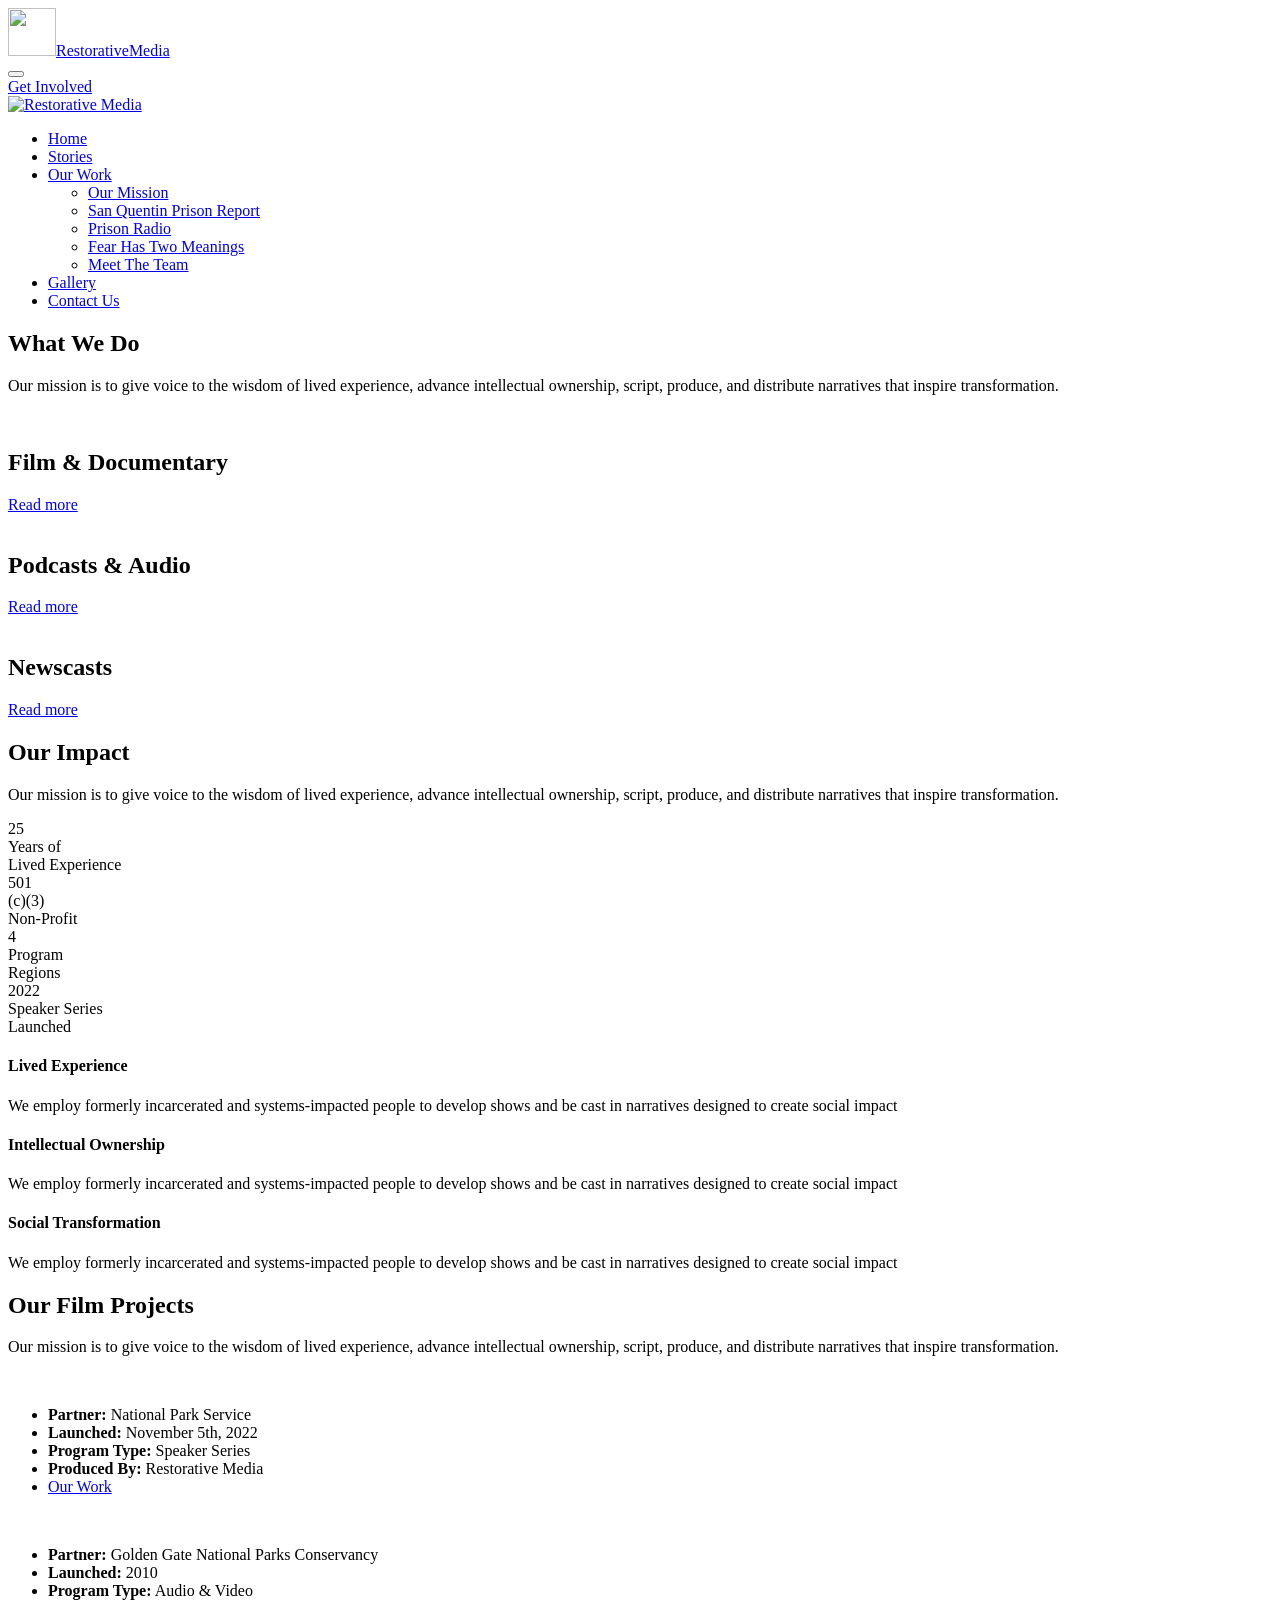
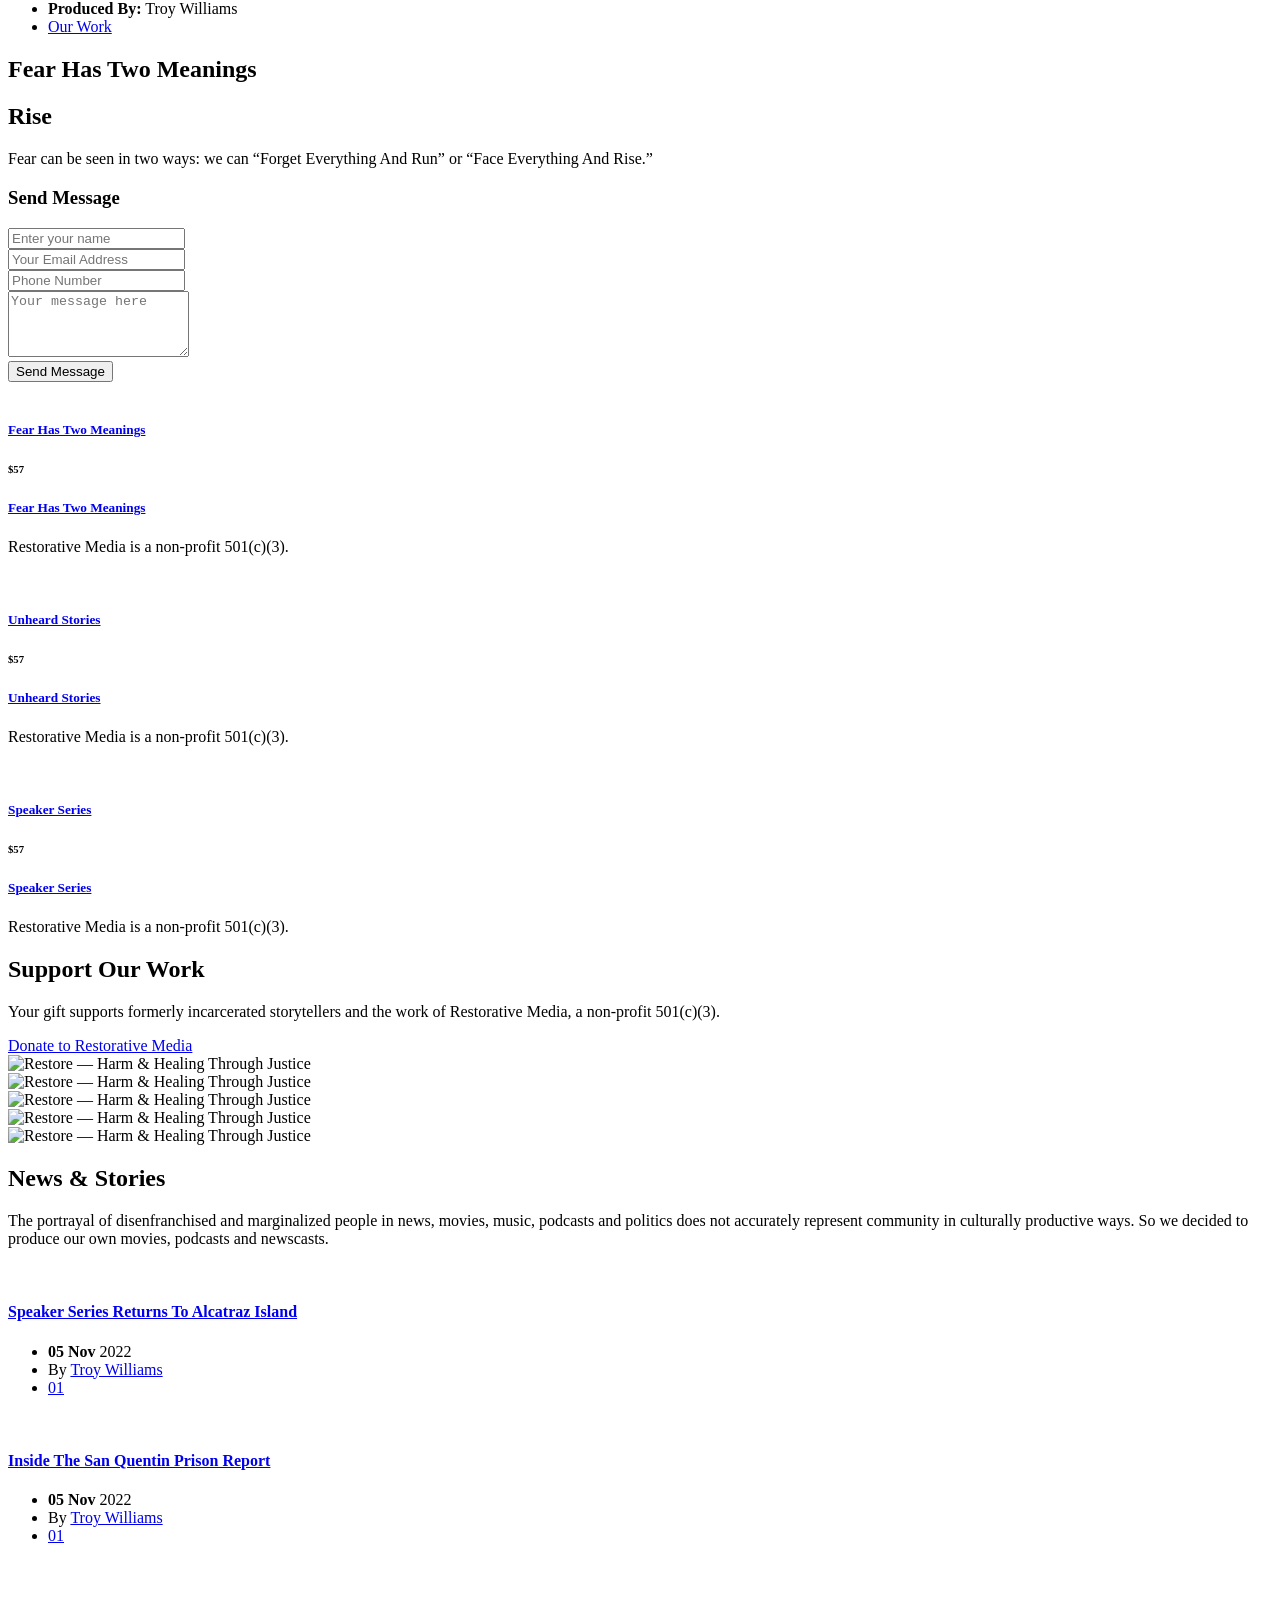
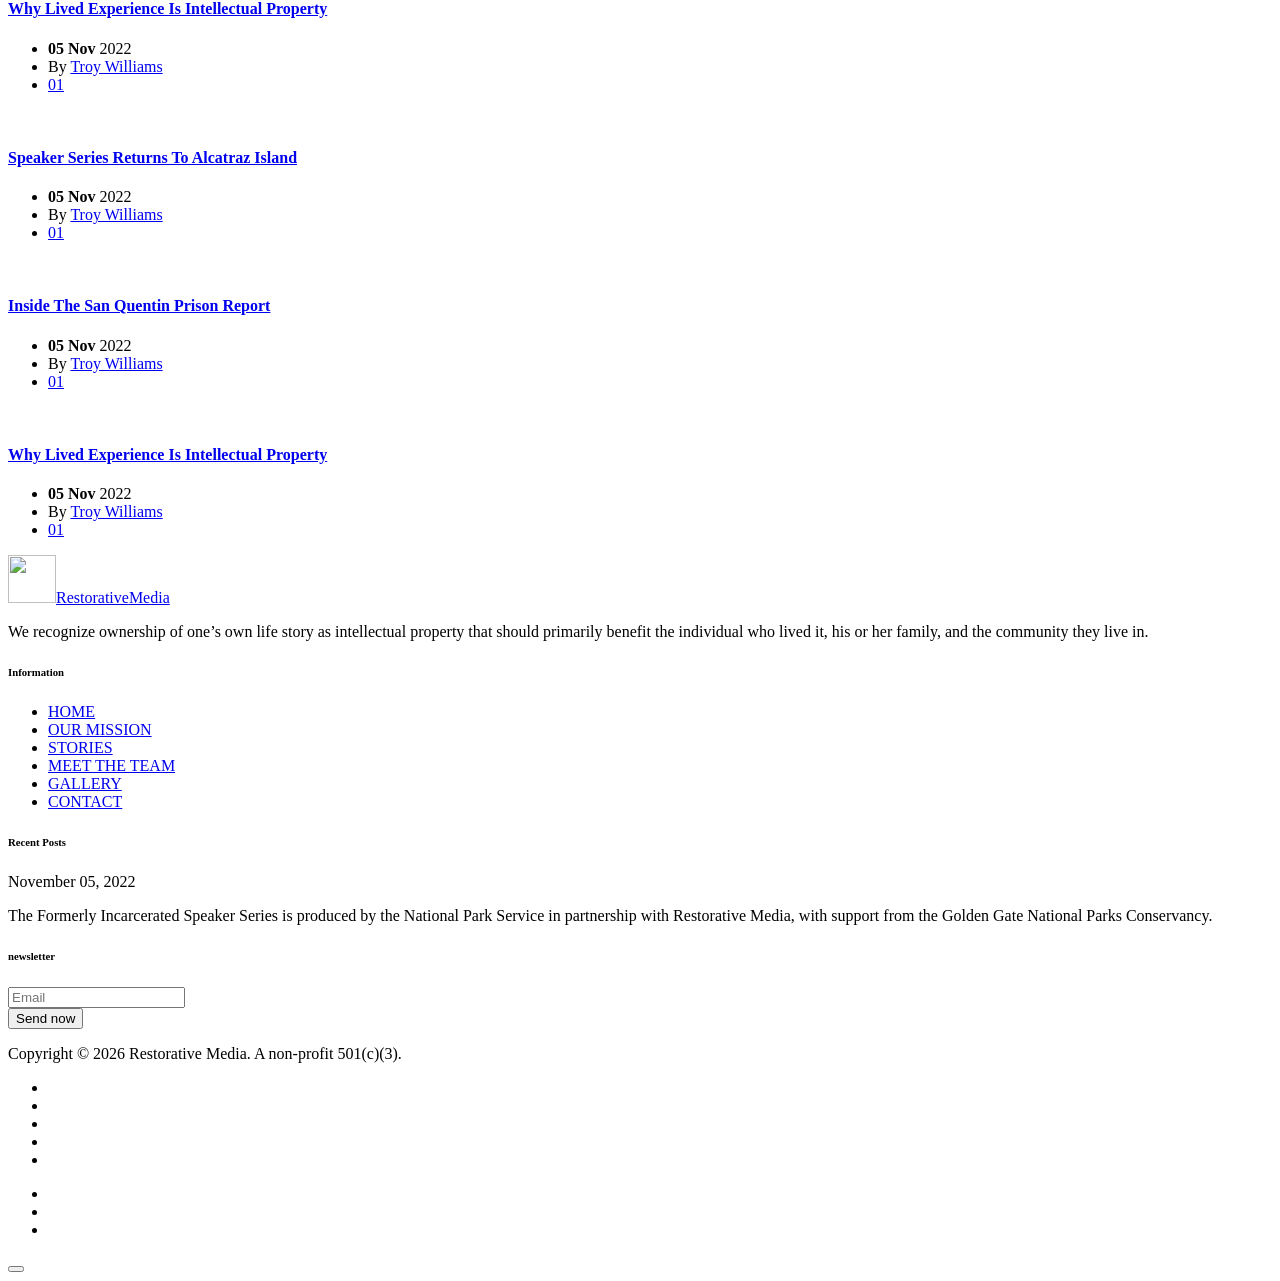
==== commit 283df3b1: "Replace template placeholder copy with restorative justice content Every inner page shipped with the" ====
--- a/xhtml/index.html
+++ b/xhtml/index.html
@@ -33,8 +33,11 @@
 	<link type="text/plain" rel="author" href="/humans.txt">
 	
 	<!-- FAVICONS ICON -->
-	<link rel="icon" href="/images/favicon.ico" type="image/x-icon">
-	<link rel="shortcut icon" type="image/x-icon" href="/images/favicon.png">
+	<link rel="icon" href="/images/favicon.ico?v=2" sizes="any">
+	<link rel="icon" type="image/png" sizes="32x32" href="/images/favicon-32.png?v=2">
+	<link rel="icon" type="image/png" sizes="16x16" href="/images/favicon-16.png?v=2">
+	<link rel="apple-touch-icon" href="/images/apple-touch-icon.png?v=2">
+	<link rel="manifest" href="/site.webmanifest">
 	
 	<!-- PAGE TITLE HERE -->
 	<title>Restorative Media &mdash; Decolonizing Narratives</title>
@@ -124,13 +127,13 @@
         <div class="main-slider style-two default-banner" id="home">
             <div class="tp-banner-container">
                 <div class="tp-banner" >
-					<div id="welcome_wrapper" class="rev_slider_wrapper fullscreen-container" data-alias="reveal-add-on36" data-source="gallery" style="background:#ffffff;padding:0px;">
+					<div id="welcome_wrapper" class="rev_slider_wrapper fullwidthbanner-container" data-alias="reveal-add-on36" data-source="gallery" style="background:#202020;padding:0px;">
 						<!-- START REVOLUTION SLIDER 5.4.7.2 fullscreen mode -->
-							<div id="welcome" class="rev_slider fullscreenbanner" style="display:none;" data-version="5.4.7.2">
+							<div id="welcome" class="rev_slider fullwidthabanner" style="display:none;" data-version="5.4.7.2">
 						<ul>	<!-- SLIDE  -->
 							<li data-index="rs-100" data-transition="fadethroughdark" data-slotamount="default" data-hideafterloop="0" data-hideslideonmobile="off"  data-easein="default" data-easeout="default" data-masterspeed="default"  data-thumb=""  data-rotate="0"  data-saveperformance="off"  data-title="Slide" data-param1="" data-param2="" data-param3="" data-param4="" data-param5="" data-param6="" data-param7="" data-param8="" data-param9="" data-param10="" data-description="">
 								<!-- MAIN IMAGE -->
-								<img src="/images/main-slider/dummy.png"  alt=""  data-lazyload="/images/main-slider/slide5.jpg" data-bgposition="center center" data-kenburns="on" data-duration="4000" data-ease="Power3.easeInOut" data-scalestart="150" data-scaleend="100" data-rotatestart="0" data-rotateend="0" data-blurstart="0" data-blurend="0" data-offsetstart="0 0" data-offsetend="0 0" data-bgparallax="4" class="rev-slidebg" data-no-retina>
+								<img src="/images/main-slider/dummy.png"  alt=""  data-lazyload="/images/main-slider/slide5.jpg" data-bgposition="center center" data-kenburns="on" data-duration="4000" data-ease="Power3.easeInOut" data-scalestart="112" data-scaleend="100" data-rotatestart="0" data-rotateend="0" data-blurstart="0" data-blurend="0" data-offsetstart="0 0" data-offsetend="0 0" data-bgparallax="4" class="rev-slidebg" data-no-retina>
 								<!-- LAYERS -->
 								<!-- LAYER NR. 1 -->
 								<div class="tp-caption tp-shape tp-shapewrapper ov-tp " 
@@ -245,7 +248,7 @@
 							</li>
 							<li data-index="rs-200" data-transition="fadethroughdark" data-slotamount="default" data-hideafterloop="0" data-hideslideonmobile="off"  data-easein="default" data-easeout="default" data-masterspeed="default"  data-thumb=""  data-rotate="0"  data-saveperformance="off"  data-title="Slide" data-param1="" data-param2="" data-param3="" data-param4="" data-param5="" data-param6="" data-param7="" data-param8="" data-param9="" data-param10="" data-description="">
 								<!-- MAIN IMAGE -->
-								<img src="/images/main-slider/dummy.png"  alt=""  data-lazyload="/images/main-slider/slide6.jpg" data-bgposition="center center" data-kenburns="on" data-duration="4000" data-ease="Power3.easeInOut" data-scalestart="150" data-scaleend="100" data-rotatestart="0" data-rotateend="0" data-blurstart="0" data-blurend="0" data-offsetstart="0 0" data-offsetend="0 0" data-bgparallax="4" class="rev-slidebg" data-no-retina>
+								<img src="/images/main-slider/dummy.png"  alt=""  data-lazyload="/images/main-slider/slide6.jpg" data-bgposition="center center" data-kenburns="on" data-duration="4000" data-ease="Power3.easeInOut" data-scalestart="112" data-scaleend="100" data-rotatestart="0" data-rotateend="0" data-blurstart="0" data-blurend="0" data-offsetstart="0 0" data-offsetend="0 0" data-bgparallax="4" class="rev-slidebg" data-no-retina>
 								<!-- LAYERS -->
 								<!-- LAYER NR. 1 -->
 								<div class="tp-caption tp-shape tp-shapewrapper ov-tp " 
@@ -361,7 +364,7 @@
 							</li>
 							<li data-index="rs-300" data-transition="fadethroughdark" data-slotamount="default" data-hideafterloop="0" data-hideslideonmobile="off"  data-easein="default" data-easeout="default" data-masterspeed="default"  data-thumb=""  data-rotate="0"  data-saveperformance="off"  data-title="Slide" data-param1="" data-param2="" data-param3="" data-param4="" data-param5="" data-param6="" data-param7="" data-param8="" data-param9="" data-param10="" data-description="">
 								<!-- MAIN IMAGE -->
-								<img src="/images/main-slider/dummy.png"  alt=""  data-lazyload="/images/main-slider/slide7.jpg" data-bgposition="center center" data-kenburns="on" data-duration="4000" data-ease="Power3.easeInOut" data-scalestart="150" data-scaleend="100" data-rotatestart="0" data-rotateend="0" data-blurstart="0" data-blurend="0" data-offsetstart="0 0" data-offsetend="0 0" data-bgparallax="4" class="rev-slidebg" data-no-retina>
+								<img src="/images/main-slider/dummy.png"  alt=""  data-lazyload="/images/main-slider/slide7.jpg" data-bgposition="center center" data-kenburns="on" data-duration="4000" data-ease="Power3.easeInOut" data-scalestart="112" data-scaleend="100" data-rotatestart="0" data-rotateend="0" data-blurstart="0" data-blurend="0" data-offsetstart="0 0" data-offsetend="0 0" data-bgparallax="4" class="rev-slidebg" data-no-retina>
 								<!-- LAYERS -->
 								<!-- LAYER NR. 1 -->
 								<div class="tp-caption tp-shape tp-shapewrapper ov-tp " 
@@ -495,7 +498,7 @@
 						<div class="item">
 							<div class="services-bx1">
 								<div class="dlab-media radius-md shadow">
-									<img src="/images//portfolio/portfolio-box/pic1.jpg" alt="">
+									<img src="/images/portfolio/portfolio-box/pic1.jpg" alt="">
 								</div>
 								<div class="dlab-content">
 									<h2 class="dlab-title m-b10">Film &amp; Documentary</h2>
@@ -506,7 +509,7 @@
 						<div class="item">
 							<div class="services-bx1">
 								<div class="dlab-media radius-md shadow">
-									<img src="/images//portfolio/portfolio-box/pic2.jpg" alt="">
+									<img src="/images/portfolio/portfolio-box/pic2.jpg" alt="">
 								</div>
 								<div class="dlab-content">
 									<h2 class="dlab-title m-b10">Podcasts &amp; Audio</h2>
@@ -517,7 +520,7 @@
 						<div class="item">
 							<div class="services-bx1">
 								<div class="dlab-media radius-md shadow">
-									<img src="/images//portfolio/portfolio-box/pic3.jpg" alt="">
+									<img src="/images/portfolio/portfolio-box/pic3.jpg" alt="">
 								</div>
 								<div class="dlab-content">
 									<h2 class="dlab-title m-b10">Newscasts</h2>
@@ -605,7 +608,7 @@
 			<div class="section-full content-inner-2">
 				<div class="container">
 					<div class="section-head text-left max-w700">
-						<h2 class="head-title">Our Programs</h2>
+						<h2 class="head-title">Our Film Projects</h2>
 						<p>Our mission is to give voice to the wisdom of lived experience, advance intellectual ownership, script, produce, and distribute narratives that inspire transformation.</p>
 					</div>
 					<div class="row">
@@ -979,10 +982,10 @@
 							<h6 class="title text-white text-uppercase">Information</h6>
 							<ul class="list-2 p-l0">
 								<li><a href="/">HOME</a></li>
-								<li><a href="/">ABOUT</a></li>
-								<li><a href="/gallery/">Project</a></li>
-								<li><a href="/stories/">BLOG</a></li>
-								<li><a href="/gallery/">PORTFOLIO</a></li>
+								<li><a href="/our-mission/">OUR MISSION</a></li>
+								<li><a href="/stories/">STORIES</a></li>
+								<li><a href="/meet-the-team/">MEET THE TEAM</a></li>
+								<li><a href="/gallery/">GALLERY</a></li>
 								<li><a href="/contact/">CONTACT</a></li>
 							</ul>
 						</div>
@@ -1043,7 +1046,7 @@
         </div>
     </footer>
     <!-- Footer END -->
-    <button class="scroltop fa fa-chevron-up" ></button>
+    <button type="button" class="scroltop fa fa-chevron-up" aria-label="Back to top"></button>
 </div>
 <!-- JAVASCRIPT FILES ========================================= -->
 <script src="/js/combining.js"></script>
